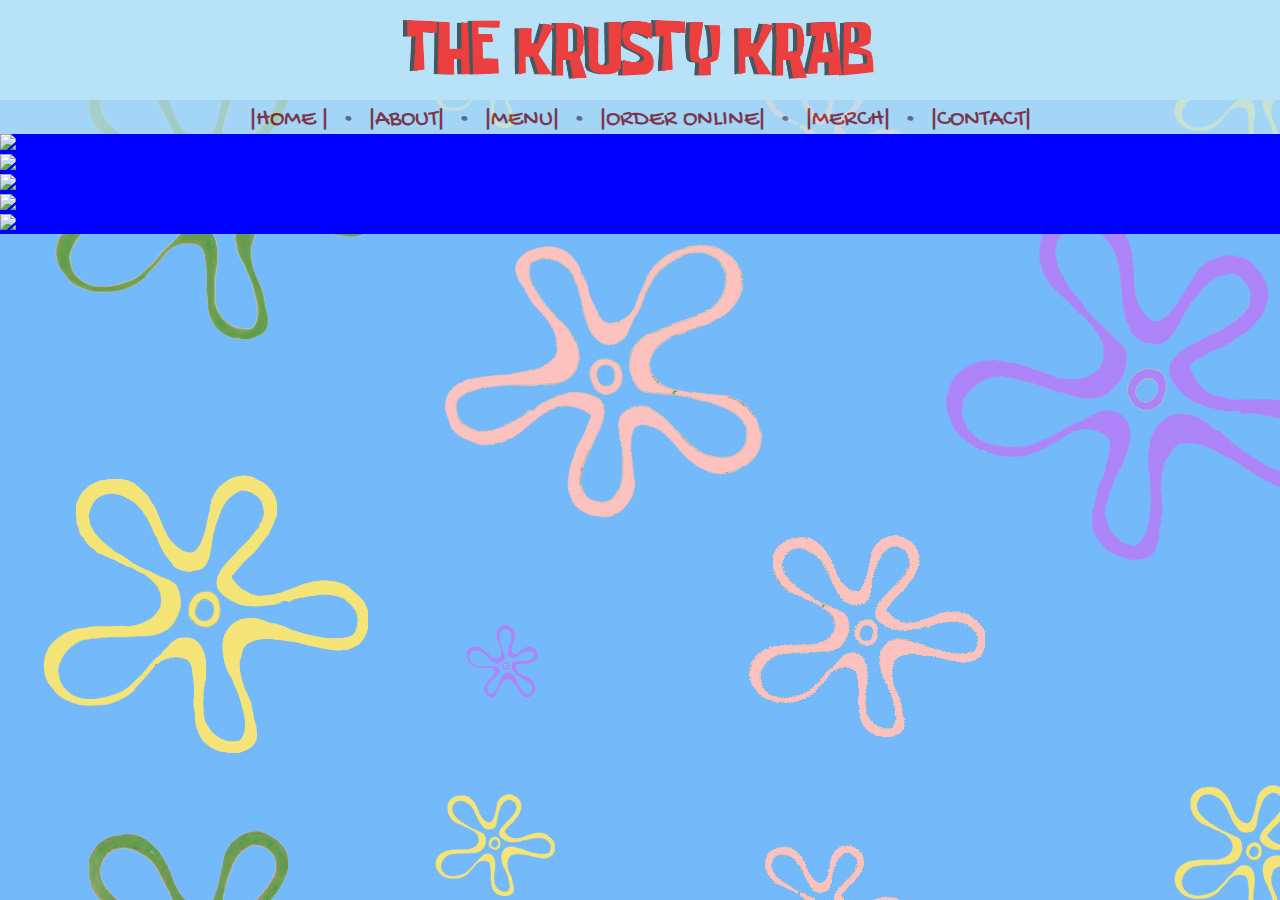
==== index.html @ c2e54823 "Done navigation" ====
<!DOCTYPE html>
<htmL>
    
<head>
    <meta charset="utf-8">
    <title>The Krusty Krab</title>
    <link rel="stylesheet" href="styles.css"/> 
    <!-- Added a favicon.ico -->
    <link rel="shortcut icon" type="image/x-icon" href="/1591166131.ico">

</head>
    
<body>
    <div class="header">
        <div class="nav">
            <div class="logo">
                <img src="img/logofornav.jpg"/>
            </div>
        </div>
        <div class= "navbar">
            <div class="links">
                <a href="#title">|HOME |</a> &bull;
                <a href="#title2">|ABOUT|</a> &bull;
                <a href="#title1">|MENU|</a>  &bull;
                <a href="#title3">|ORDER ONLINE|</a> &bull;
                <a href="#title4">|MERCH|</a> &bull;
                <a href="#title3">|CONTACT|</a> 
            </div>
        </div>
    </div>
    
<!-- https://www.cincopa.com/media-platform/wizard_gettag.aspx?fid=15392495#html -->
    
<div id="cp_widget_92cf79f1-5e9a-4912-9ac3-f0b0a0e6a9f6"></div>
    <script type="text/javascript">
        var cpo = []; cpo["_object"] ="cp_widget_92cf79f1-5e9a-4912-9ac3-f0b0a0e6a9f6"; cpo["_fid"] = "AIHAjpeDe377";
        var _cpmp = _cpmp || []; _cpmp.push(cpo);
        (function() { var cp = document.createElement("script"); cp.type = "text/javascript";
        cp.async = true; cp.src = "//www.cincopa.com/media-platform/runtime/libasync.js";
        var c = document.getElementsByTagName("script")[0];
        c.parentNode.insertBefore(cp, c); })();   
    </script>
    
    
    <div class="container">
        <div id="info">
            <div class="about">
                <img src= img/flowerbackground.jpg/>
            </div>
            <div id="menu">
                <img src= img/flowerbackground.jpg/>
            </div>
            <div id="order"><img src= img/flowerbackground.jpg/></div>
            <div id="merch"><img src= img/flowerbackground.jpg/></div>
            <div id="contact"><img src= img/flowerbackground.jpg/></div>
        </div>
    </div>
    
</body>
</htmL>
---- styles.css ----
@import url('https://fonts.googleapis.com/css2?family=Gochi+Hand&display=swap');

body {
    background-image: url(img/flowerbackground.jpg);
    margin: 0;
    max-width:100%;
}


.nav{
    max-width: 100%;
    height: 100px;
    background-color: #b7e2f7;
    text-align: center; 
    overflow:hidden;
}


.navbar{
    max-width: 100%;
    overflow:hidden;
    background-color: #b7e2f7;
    opacity: 70%;
    text-align: center;
    color: #f5b342;
}


.navbar a:hover{
    text-decoration:underline;
}

img {
    max-width: 500px;
}

.links {
    margin-top: 5px;
    font-size: 1.5rem;
    text-align: center;
    color: #4B4E61;
    font-family: 'Gochi Hand', cursive;
}

.links a {
    color:  maroon; 
    padding-left: 10px; 
    padding-right: 10px; 
    text-decoration: none;
}


.container{
    width: 1300px;
    height: 400px
    max-width: 100%;
    margin:auto;
    background-color: blue; 
    
}
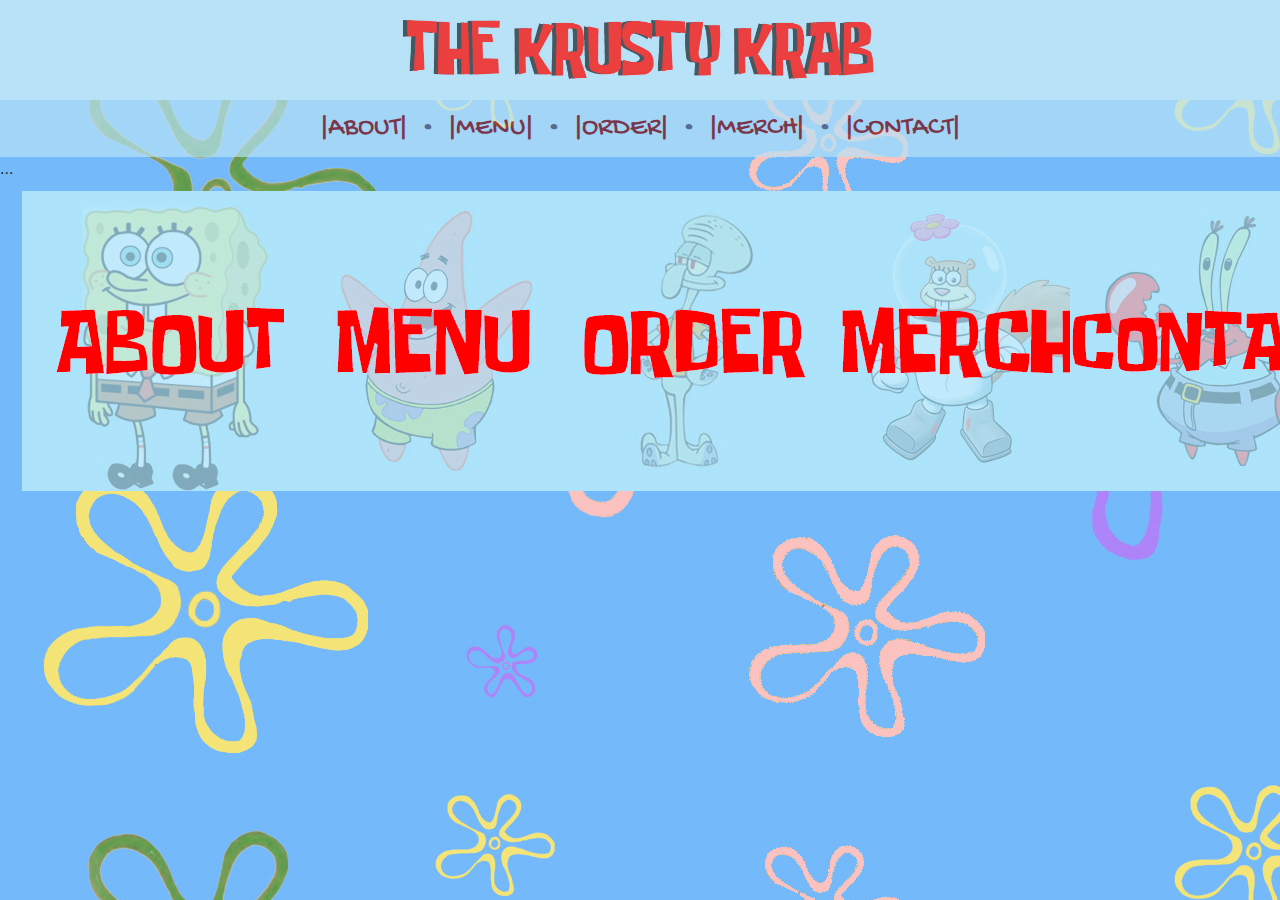
==== commit 4f89f643: "Done about me and index" ====
--- a/index.html
+++ b/index.html
@@ -7,54 +7,67 @@
     <link rel="stylesheet" href="styles.css"/> 
     <!-- Added a favicon.ico -->
     <link rel="shortcut icon" type="image/x-icon" href="/1591166131.ico">
+    
+        <!-- add the following 4 lines for Bootstrap -->
+      <meta name="viewport" content="width=device-width, initial-scale=1" />
+      <link rel="stylesheet" href="css/bootstrap.min.css" />
+      <script src="https://code.jquery.com/jquery-3.3.1.min.js"></script>
+      <script src="js/bootstrap.min.js"></script>
 
 </head>
     
 <body>
     <div class="header">
         <div class="nav">
-            <div class="logo">
+            <div class="col-lg-12 logo">
                 <img src="img/logofornav.jpg"/>
             </div>
         </div>
         <div class= "navbar">
             <div class="links">
-                <a href="#title">|HOME |</a> &bull;
-                <a href="#title2">|ABOUT|</a> &bull;
-                <a href="#title1">|MENU|</a>  &bull;
-                <a href="#title3">|ORDER ONLINE|</a> &bull;
-                <a href="#title4">|MERCH|</a> &bull;
-                <a href="#title3">|CONTACT|</a> 
+
+                <a href="about.html">|ABOUT|</a> &bull;
+                <a href="menu.html">|MENU|</a>  &bull;
+                <a href="order.html">|ORDER|</a> &bull;
+                <a href="merch.html">|MERCH|</a> &bull;
+                <a href="contact.html">|CONTACT|</a> 
             </div>
         </div>
     </div>
     
-<!-- https://www.cincopa.com/media-platform/wizard_gettag.aspx?fid=15392495#html -->
-    
-<div id="cp_widget_92cf79f1-5e9a-4912-9ac3-f0b0a0e6a9f6"></div>
+    <!-- https://www.cincopa.com/media-platform/wizard_gettag.aspx?fid=15392495#html -->
+    <div id="cp_widget_cc80663c-d01d-4562-96e7-8c22ca39094d">...</div>
     <script type="text/javascript">
-        var cpo = []; cpo["_object"] ="cp_widget_92cf79f1-5e9a-4912-9ac3-f0b0a0e6a9f6"; cpo["_fid"] = "AIHAjpeDe377";
+        var cpo = []; cpo["_object"] ="cp_widget_cc80663c-d01d-4562-96e7-8c22ca39094d"; cpo["_fid"] = "AIHAjpeDe377";
         var _cpmp = _cpmp || []; _cpmp.push(cpo);
         (function() { var cp = document.createElement("script"); cp.type = "text/javascript";
-        cp.async = true; cp.src = "//www.cincopa.com/media-platform/runtime/libasync.js";
-        var c = document.getElementsByTagName("script")[0];
-        c.parentNode.insertBefore(cp, c); })();   
+            cp.async = true; cp.src = "//www.cincopa.com/media-platform/runtime/libasync.js";
+            var c = document.getElementsByTagName("script")[0];
+            c.parentNode.insertBefore(cp, c); })(); 
     </script>
     
-    
-    <div class="container">
-        <div id="info">
-            <div class="about">
-                <img src= img/flowerbackground.jpg/>
-            </div>
-            <div id="menu">
-                <img src= img/flowerbackground.jpg/>
-            </div>
-            <div id="order"><img src= img/flowerbackground.jpg/></div>
-            <div id="merch"><img src= img/flowerbackground.jpg/></div>
-            <div id="contact"><img src= img/flowerbackground.jpg/></div>
+    <div id="container-fluid">
+        <div class= "row">
+                <div class= "col-lg-2 info">
+                    <a href= about.html><img src="img/about.jpg" alt="About" class="infoimg"></a>
+                </div>
+                <div class= "col-lg-2 info">
+                    <img src="img/menu.jpg" alt="Info" class="infoimg">
+                </div>
+                <div class= "col-lg-2 info">
+                    <img src="img/Order.jpg" alt="Order" class="infoimg">
+                </div>
+                <div class= "col-lg-2 info">
+                    <a href="merch.html"><img src="img/Merch.jpg" alt="Merch" class="infoimg"></a>
+                        
+                </div>
+                <div class= "col-lg-2 info">
+                    <img src="img/contact.jpg" alt="Contact" class="infoimg">
+                </div>
+
         </div>
     </div>
+
     
 </body>
 </htmL>
--- a/styles.css
+++ b/styles.css
@@ -11,8 +11,8 @@
     max-width: 100%;
     height: 100px;
     background-color: #b7e2f7;
-    text-align: center; 
-    overflow:hidden;
+    margin: auto;
+    text-align: center;
 }
 
 
@@ -21,23 +21,26 @@
     overflow:hidden;
     background-color: #b7e2f7;
     opacity: 70%;
-    text-align: center;
-    color: #f5b342;
+    align-content: center;
+    margin: auto;
 }
 
 
 .navbar a:hover{
-    text-decoration:underline;
+    text-decoration:underline ;
 }
 
-img {
+
+.logo img {
     max-width: 500px;
+    margin: auto;
 }
 
 .links {
     margin-top: 5px;
-    font-size: 1.5rem;
+    font-size: 1.7rem;
     text-align: center;
+    margin: auto;
     color: #4B4E61;
     font-family: 'Gochi Hand', cursive;
 }
@@ -50,11 +53,125 @@
 }
 
 
-.container{
-    width: 1300px;
-    height: 400px
+
+
+/*Home Bootstrap */
+.info {
+    height: 300px;
+    max-width: 300px;
+    margin: auto;
+    margin-top: 10px;
+}
+
+
+.blue {
+    background-color: #b7e2f7 ;
+    font-size: 1.3em;
+    opacity: 70%;
+    font-family: 'Gochi Hand', cursive;
+    text-align: center;
+    color: maroon; 
+}
+
+.crew img {
+    max-width: 600px;
+    margin: auto;
+}
+
+.crew {
+    margin: auto;
+    text-align: center;
+}
+
+.map {
+    background-image: url(img/bikinimap.jpg);
+    height: 500px;
+    opacity: 50%;
+    text-align: center;
+    background-position: center;
+}
+
+.adress {
+    text-align: center;
+    margin-top: 200px;
+    font-size: 4.0rem;
+    font-family: 'Gochi Hand', cursive;
+    color: maroon;
+}
+ 
+.container {
+    background-color: #b7e2f7 ;
+    height: 100%;
     max-width: 100%;
-    margin:auto;
-    background-color: blue; 
-    
-}+    opacity:70%;
+    text-align: center;
+    font-size: 1.5rem
+}
+
+.container p {
+    margin-right: 500px;
+    margin-left: 500px
+}
+
+
+
+.text{
+    text-align: center;
+    margin: auto;
+}
+ /*sm devices */ 
+@media (min-width: 400px) {
+    .info {max-width: 100px;}
+    .info {max-height: 200px;}
+    .crew  {max-width: 150px;}
+    .crew  {max-height:  150px;}
+    .container {max-height: 100%;}
+    .container p {margin-right: 10px;}
+    .container p {margin-left: 10px;}
+}
+
+ 
+/* md devices */
+@media (min-width: 992px) {
+    .info {max-width:200px;}
+    .info {max-height: 200px;}
+    .crew {max-width: 300px;}
+    .crew  {max-height: 300px;}
+    .container {max-height: 100%;}
+    .container p {margin-right: 300px;}
+    .container p {margin-left: 300px;}
+}
+            
+/* lg device */
+@media (min-width: 1200px) {
+    .infoimg {max-width: 300px;}
+    .infoimg {max-height: 300px;}
+    .crew {max-width: 400px; }
+    .crew {max-height: 400px;}
+    .container {max-height: 100%;}
+    .container p {margin-right: 500px;}
+    .container p {margin-left: 500px;}
+
+}
+
+/* xl device */
+            
+ @media (min-width: 1500px){
+     .info {max-width: 300px;}
+     .info {max-width: 300px;}
+     .crew {max-width: 550px; }
+     .crew {max-height: 550px;}
+     .container {max-height: 100%;}
+     .container p {margin-right: 400px;}
+     .container p {margin-left: 400px;}
+     
+ }
+
+
+
+
+
+
+
+
+
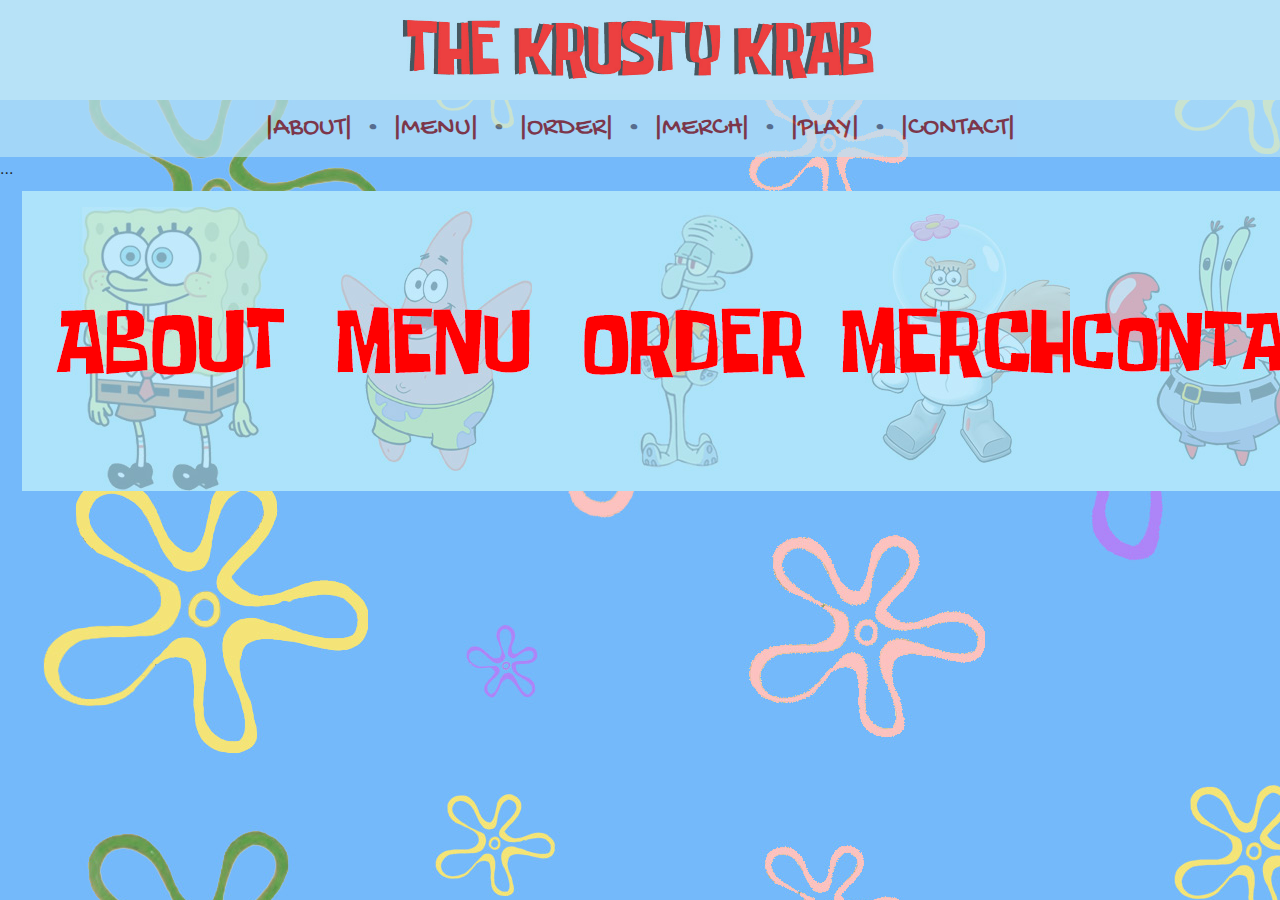
==== commit fe0aab90: "linked to game.html" ====
--- a/index.html
+++ b/index.html
@@ -30,6 +30,7 @@
                 <a href="menu.html">|MENU|</a>  &bull;
                 <a href="order.html">|ORDER|</a> &bull;
                 <a href="merch.html">|MERCH|</a> &bull;
+                <a href="game.html">|PLAY|</a> &bull;
                 <a href="contact.html">|CONTACT|</a> 
             </div>
         </div>
--- a/styles.css
+++ b/styles.css
@@ -168,10 +168,29 @@
  }
 
 
+div.gallery {
+  margin: 5px;
+  border: 1px solid #ccc;
+  float: left;
+  width: 180px;
+}
+
+div.gallery:hover {
+  border: 1px solid #777;
+}
+
+div.gallery img {
+  width: 100%;
+  height: auto;
+}
+
+div.desc {
+  padding: 15px;
+  text-align: center;
+}
 
 
 
+    
 
 
-
-
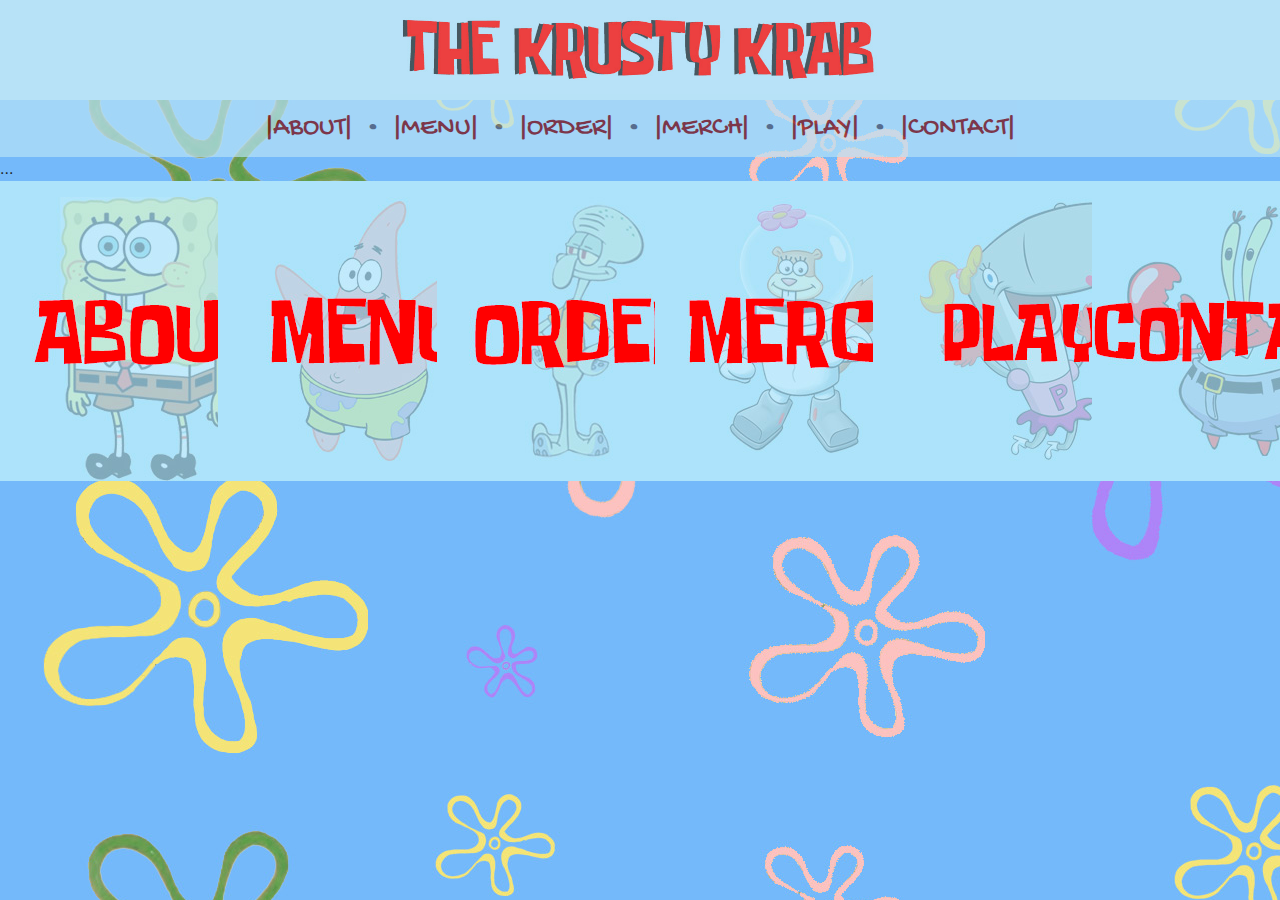
==== commit 1ae57fa8: "Made Gallery in menu.html" ====
--- a/index.html
+++ b/index.html
@@ -49,20 +49,23 @@
     
     <div id="container-fluid">
         <div class= "row">
-                <div class= "col-lg-2 info">
+                <div class= "col-sm-2 info">
                     <a href= about.html><img src="img/about.jpg" alt="About" class="infoimg"></a>
                 </div>
-                <div class= "col-lg-2 info">
-                    <img src="img/menu.jpg" alt="Info" class="infoimg">
+                <div class= "col-sm-2 info">
+                    <img src="img/menu.jpg" alt="Menu" class="infoimg">
                 </div>
-                <div class= "col-lg-2 info">
+                <div class= "col-sm-2 info">
                     <img src="img/Order.jpg" alt="Order" class="infoimg">
                 </div>
-                <div class= "col-lg-2 info">
+                <div class= "col-sm-2 info">
                     <a href="merch.html"><img src="img/Merch.jpg" alt="Merch" class="infoimg"></a>
                         
                 </div>
-                <div class= "col-lg-2 info">
+                <div class= "col-sm-2 info">
+                    <img src="img/play.jpg" alt="Play" class="infoimg">
+                </div>
+                <div class= "col-sm-2 info">
                     <img src="img/contact.jpg" alt="Contact" class="infoimg">
                 </div>
 
--- a/styles.css
+++ b/styles.css
@@ -55,13 +55,23 @@
 
 
 
-/*Home Bootstrap */
+/*Bootstrap */
 .info {
-    height: 300px;
-    max-width: 300px;
-    margin: auto;
-    margin-top: 10px;
-}
+    max-height:200px;
+    max-width: 200px;
+    margin-left: auto;
+    margin-right: auto;
+    
+
+}
+
+.infoimg{
+    max-height: 200px;
+    max-width: 200px;
+    margin: auto;
+    text-align: center;
+}
+
 
 
 .blue {
@@ -121,8 +131,10 @@
 }
  /*sm devices */ 
 @media (min-width: 400px) {
-    .info {max-width: 100px;}
+    .info {max-width: 200px;}
     .info {max-height: 200px;}
+    .infoimg {max-width: 200px;}
+    .infoimg {max-width: 200px;}
     .crew  {max-width: 150px;}
     .crew  {max-height:  150px;}
     .container {max-height: 100%;}
@@ -133,8 +145,8 @@
  
 /* md devices */
 @media (min-width: 992px) {
-    .info {max-width:200px;}
-    .info {max-height: 200px;}
+    .info {max-width:300px;}
+    .info {max-height: 300px;}
     .crew {max-width: 300px;}
     .crew  {max-height: 300px;}
     .container {max-height: 100%;}
@@ -144,6 +156,8 @@
             
 /* lg device */
 @media (min-width: 1200px) {
+    .info {max-width: 300px}
+    .info {max-height: inherit}
     .infoimg {max-width: 300px;}
     .infoimg {max-height: 300px;}
     .crew {max-width: 400px; }
@@ -159,6 +173,8 @@
  @media (min-width: 1500px){
      .info {max-width: 300px;}
      .info {max-width: 300px;}
+    .infoimg {max-width: 270px;}
+     .infoimg {max-width: 270px;}
      .crew {max-width: 550px; }
      .crew {max-height: 550px;}
      .container {max-height: 100%;}
@@ -168,26 +184,16 @@
  }
 
 
-div.gallery {
-  margin: 5px;
-  border: 1px solid #ccc;
-  float: left;
-  width: 180px;
-}
-
-div.gallery:hover {
-  border: 1px solid #777;
-}
-
-div.gallery img {
-  width: 100%;
-  height: auto;
-}
-
-div.desc {
-  padding: 15px;
-  text-align: center;
-}
+#gallery img{
+    max-width: 190px;
+    padding-top: 10px;
+}
+
+#gallery {
+    margin: auto;
+    text-align: center;
+}
+
 
 
 
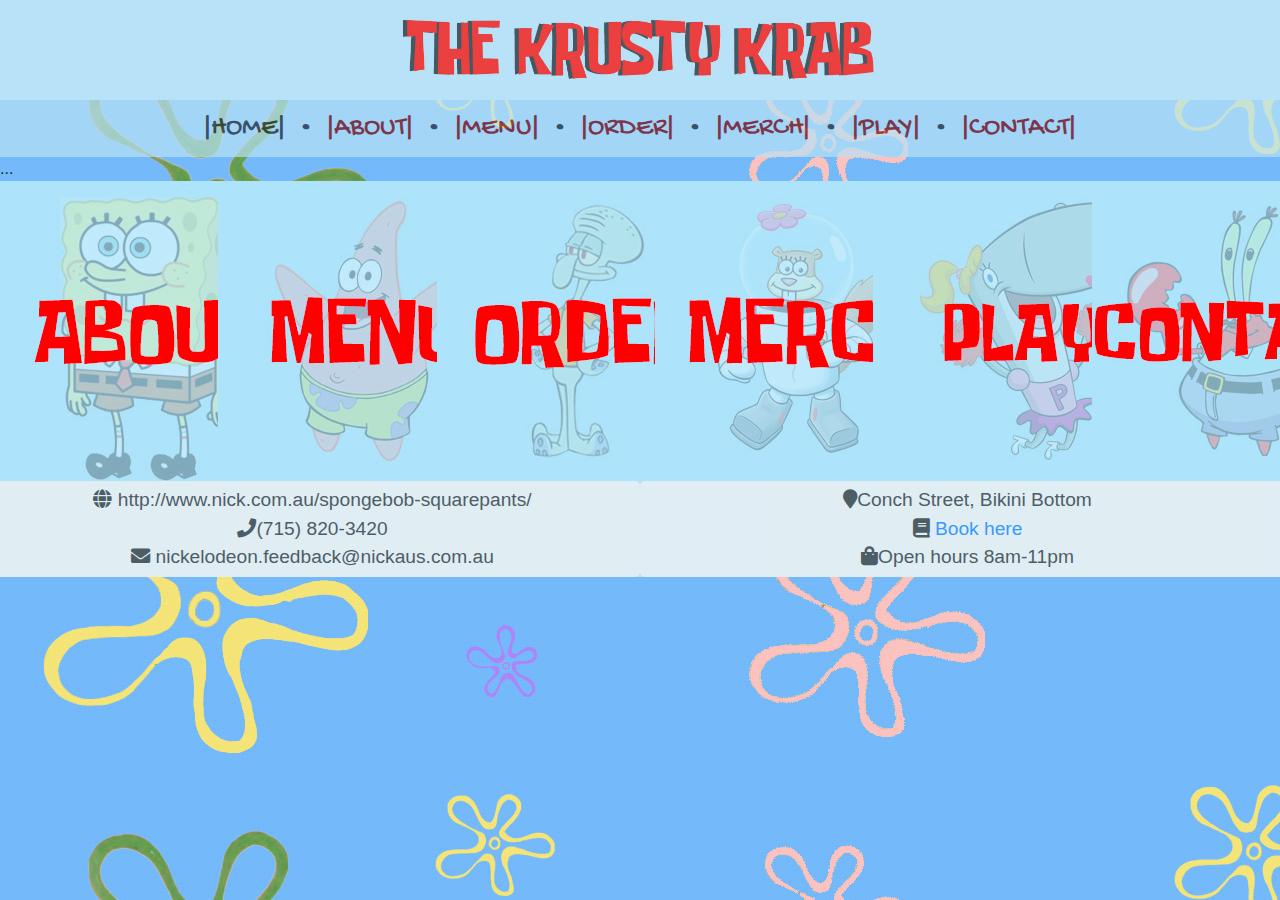
==== commit ae9492a4: "fixed indenting" ====
--- a/index.html
+++ b/index.html
@@ -1,22 +1,26 @@
 <!DOCTYPE html>
 <htmL>
-    
 <head>
     <meta charset="utf-8">
     <title>The Krusty Krab</title>
+    
+    <!--Connects to styles.css-->
     <link rel="stylesheet" href="styles.css"/> 
+    
     <!-- Added a favicon.ico -->
     <link rel="shortcut icon" type="image/x-icon" href="/1591166131.ico">
     
-        <!-- add the following 4 lines for Bootstrap -->
-      <meta name="viewport" content="width=device-width, initial-scale=1" />
-      <link rel="stylesheet" href="css/bootstrap.min.css" />
-      <script src="https://code.jquery.com/jquery-3.3.1.min.js"></script>
-      <script src="js/bootstrap.min.js"></script>
-
+    <!-- add the following 4 lines for Bootstrap -->
+    <meta name="viewport" content="width=device-width, initial-scale=1" />
+    <link rel="stylesheet" href="css/bootstrap.min.css" />
+    <script src="https://code.jquery.com/jquery-3.3.1.min.js"></script>
+    <script src="js/bootstrap.min.js"></script>
+    
+    <!-- Font awesome icons-->
+    <link rel="stylesheet" href="http://use.fontawesome.com/releases/v5.8.1/css/all.css"/>
 </head>
-    
 <body>
+    <!-- Navigation -->
     <div class="header">
         <div class="nav">
             <div class="col-lg-12 logo">
@@ -25,7 +29,7 @@
         </div>
         <div class= "navbar">
             <div class="links">
-
+                <a>|HOME|</a> &bull;
                 <a href="about.html">|ABOUT|</a> &bull;
                 <a href="menu.html">|MENU|</a>  &bull;
                 <a href="order.html">|ORDER|</a> &bull;
@@ -37,41 +41,63 @@
     </div>
     
     <!-- https://www.cincopa.com/media-platform/wizard_gettag.aspx?fid=15392495#html -->
+    <!-- SLIDE SHOW -->
     <div id="cp_widget_cc80663c-d01d-4562-96e7-8c22ca39094d">...</div>
     <script type="text/javascript">
         var cpo = []; cpo["_object"] ="cp_widget_cc80663c-d01d-4562-96e7-8c22ca39094d"; cpo["_fid"] = "AIHAjpeDe377";
         var _cpmp = _cpmp || []; _cpmp.push(cpo);
-        (function() { var cp = document.createElement("script"); cp.type = "text/javascript";
+        (function() { var cp = document.createElement("script"); cp.type =  "text/javascript";
             cp.async = true; cp.src = "//www.cincopa.com/media-platform/runtime/libasync.js";
-            var c = document.getElementsByTagName("script")[0];
-            c.parentNode.insertBefore(cp, c); })(); 
+                var c = document.getElementsByTagName("script")[0];
+                 c.parentNode.insertBefore(cp, c); })(); 
     </script>
-    
+
+    <!-- Bootstrap image links to pages -->
     <div id="container-fluid">
         <div class= "row">
                 <div class= "col-sm-2 info">
                     <a href= about.html><img src="img/about.jpg" alt="About" class="infoimg"></a>
                 </div>
                 <div class= "col-sm-2 info">
-                    <img src="img/menu.jpg" alt="Menu" class="infoimg">
+                    <a href="menu.html">
+                    <img src="img/menu.jpg" alt="Menu" class="infoimg"></a>
                 </div>
                 <div class= "col-sm-2 info">
-                    <img src="img/Order.jpg" alt="Order" class="infoimg">
+                    <a href="order.html">
+                    <img src="img/Order.jpg" alt="Order" class="infoimg"></a>
                 </div>
                 <div class= "col-sm-2 info">
-                    <a href="merch.html"><img src="img/Merch.jpg" alt="Merch" class="infoimg"></a>
-                        
+                    <a href="merch.html"><img src="img/Merch.jpg" alt="Merch" class="infoimg"></a>     
                 </div>
                 <div class= "col-sm-2 info">
-                    <img src="img/play.jpg" alt="Play" class="infoimg">
+                    <a href="game.html">
+                    <img src="img/play.jpg" alt="Play" class="infoimg"></a>
                 </div>
                 <div class= "col-sm-2 info">
-                    <img src="img/contact.jpg" alt="Contact" class="infoimg">
+                    <a href="contact.html">
+                    <img src="img/contact.jpg" alt="Contact" class="infoimg"></a>
                 </div>
-
         </div>
     </div>
-
-    
+    <footer>
+        <!-- Icons from font awesome -->
+        <div class="row">
+            <div class="col-lg-6 container">
+                <i class="fa fa-globe" aria-hidden="true"></i> http://www.nick.com.au/spongebob-squarepants/
+                <br>
+                <i class="fa fa-phone" aria-hidden="true"></i>(715) 820-3420
+                <br>
+                <i class="fa fa-envelope" aria-hidden="true"></i> nickelodeon.feedback@nickaus.com.au 
+            </div>
+            
+            <div class="col-lg-6 container">
+                <i class="fa fa-map-marker" aria-hidden="true"></i>Conch Street, Bikini Bottom
+                <br>
+                <i class="fa fa-book" aria-hidden="true"></i> <a href="contact.html">Book here</a>
+                <br>
+                <i class="fa fa-shopping-bag" aria-hidden="true"></i>Open hours 8am-11pm
+            </div>
+        </div>
+    </footer>
 </body>
 </htmL>
--- a/styles.css
+++ b/styles.css
@@ -26,9 +26,6 @@
 }
 
 
-.navbar a:hover{
-    text-decoration:underline ;
-}
 
 
 .logo img {
@@ -39,11 +36,13 @@
 .links {
     margin-top: 5px;
     font-size: 1.7rem;
-    text-align: center;
-    margin: auto;
-    color: #4B4E61;
+
+    text-align: center;
+    margin: auto;
+    color: ;
     font-family: 'Gochi Hand', cursive;
 }
+
 
 .links a {
     color:  maroon; 
@@ -54,7 +53,6 @@
 
 
 
-
 /*Bootstrap */
 .info {
     max-height:200px;
@@ -115,8 +113,10 @@
     max-width: 100%;
     opacity:70%;
     text-align: center;
-    font-size: 1.5rem
-}
+    font-size: 1.2rem
+}
+
+
 
 .container p {
     margin-right: 500px;
@@ -129,6 +129,19 @@
     text-align: center;
     margin: auto;
 }
+
+.social img{
+    max-width: 200px;
+    max-height: 200px;
+    margin: auto;
+}
+
+.social{
+    max-width: 200px;
+    max-height: 200px;
+    margin:auto;
+}
+
  /*sm devices */ 
 @media (min-width: 400px) {
     .info {max-width: 200px;}
@@ -140,6 +153,7 @@
     .container {max-height: 100%;}
     .container p {margin-right: 10px;}
     .container p {margin-left: 10px;}
+    .socail
 }
 
  
@@ -165,6 +179,8 @@
     .container {max-height: 100%;}
     .container p {margin-right: 500px;}
     .container p {margin-left: 500px;}
+    .social{max-height: 400px;}
+    .social{ max-width: 400px;}
 
 }
 
@@ -180,10 +196,11 @@
      .container {max-height: 100%;}
      .container p {margin-right: 400px;}
      .container p {margin-left: 400px;}
-     
+     .social{max-height: 400px;}
+     .social{ max-width: 400px;}
  }
 
-
+/** GALLERY **/
 #gallery img{
     max-width: 190px;
     padding-top: 10px;
@@ -195,8 +212,82 @@
 }
 
 
-
-
+/* Style inputs with type="text", select elements and textareas */
+input[type=text], input[type=date], input[type=time],input[type=tel],input[type=email],select, textarea {
+    width: 90%; /* Full width */
+    height: 20px;
+    margin: auto;
+    padding: 10px; /* Some padding */ 
+    border: 2px solid #ccc; /* Gray border */
+    border-radius: 10px; /* Rounded borders  */
+    box-sizing: border-box; /* Make sure that padding and width stays in place */
+    resize: vertical;/* Allow the user to vertically resize the textarea (not horizontally) */
+    font-size: 1.2rem;
+}
+
+/* Style the submit button with a specific background color etc */
+input[type=submit] {
+    background-color: #4CAF50;
+    color: white;
+    border: none;
+    border-radius: 10px;
+    padding: 15px;
+    cursor: pointer;
+}
+
+/* When moving the mouse over the submit button, add a darker green color */
+input[type=submit]:hover {
+    background-color: #45a049;
+}
+
+/* Add a background color and some padding around the form */
+.container {
+    border-radius: 5px;
+    background-color: #f2f2f2;
+    padding: 5px;
+    font-size: 1.2rem;
+}
     
 
-
+.card {
+  box-shadow: 0 4px 8px 0 rgba(0, 0, 0, 0.2);
+  max-width: 50%;
+    padding: 0px;
+  margin: auto;
+  text-align: center;
+  font-family: arial;
+}
+
+.price {
+  color: grey;
+  font-size: 18px;
+}
+
+.card button {
+  border: none;
+  outline: 0;
+  padding: 5px;
+  color: white;
+  background-color: #000;
+  text-align: center;
+  cursor: pointer;
+  width: 100%;
+  font-size: 18px;
+}
+
+.card button:hover {
+  opacity: 0.7;
+}
+
+
+
+/** FOOTER **/
+footer{
+    max-width: 100%;
+    background-color: #b7e2f7;
+}
+
+
+
+
+
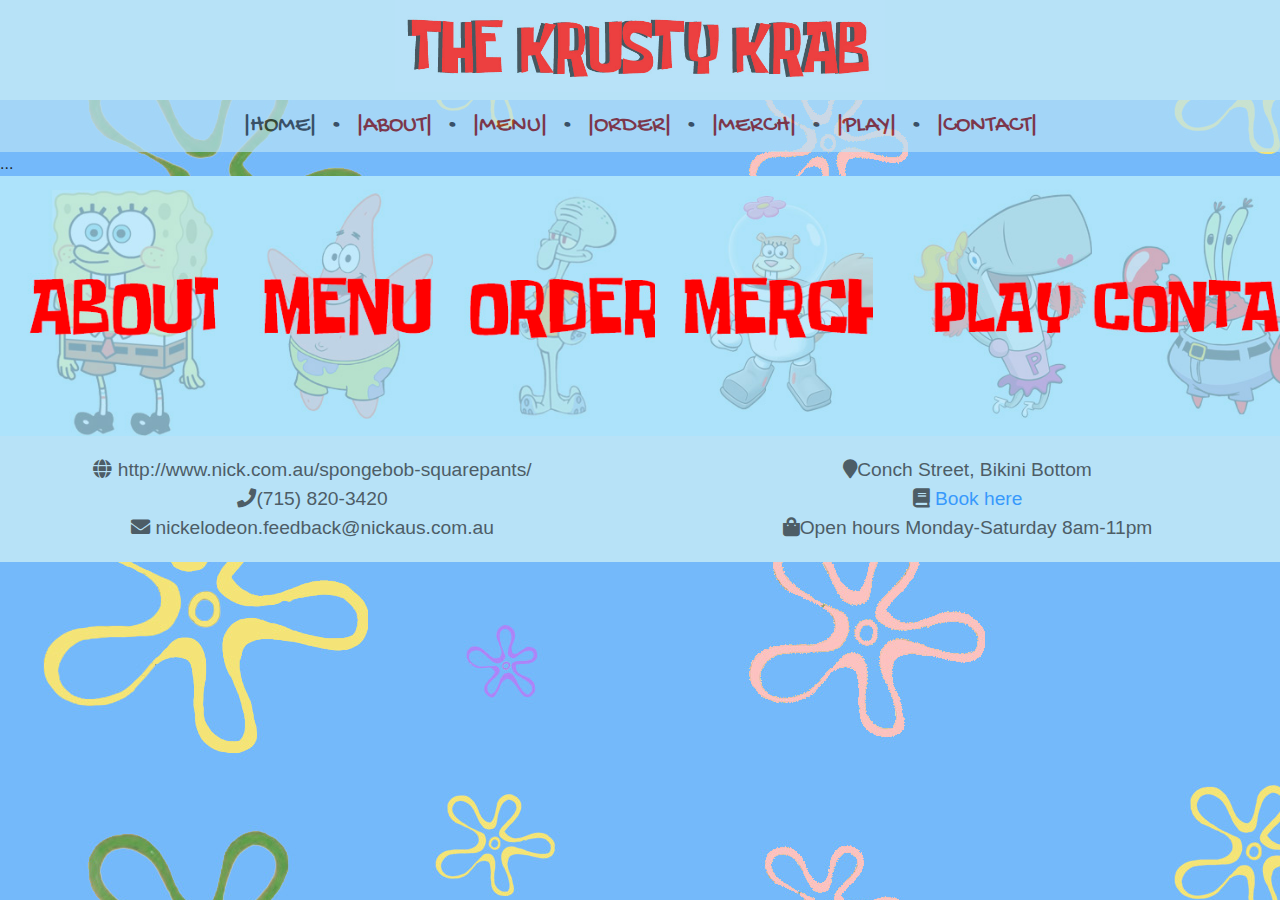
==== commit 0e74363c: "Done website" ====
--- a/index.html
+++ b/index.html
@@ -55,25 +55,25 @@
     <!-- Bootstrap image links to pages -->
     <div id="container-fluid">
         <div class= "row">
-                <div class= "col-sm-2 info">
+                <div class= "col-md-2 info">
                     <a href= about.html><img src="img/about.jpg" alt="About" class="infoimg"></a>
                 </div>
-                <div class= "col-sm-2 info">
+                <div class= "col-md-2 info">
                     <a href="menu.html">
                     <img src="img/menu.jpg" alt="Menu" class="infoimg"></a>
                 </div>
-                <div class= "col-sm-2 info">
+                <div class= "col-md-2 info">
                     <a href="order.html">
                     <img src="img/Order.jpg" alt="Order" class="infoimg"></a>
                 </div>
-                <div class= "col-sm-2 info">
+                <div class= "col-md-2 info">
                     <a href="merch.html"><img src="img/Merch.jpg" alt="Merch" class="infoimg"></a>     
                 </div>
-                <div class= "col-sm-2 info">
+                <div class= "col-md-2 info">
                     <a href="game.html">
                     <img src="img/play.jpg" alt="Play" class="infoimg"></a>
                 </div>
-                <div class= "col-sm-2 info">
+                <div class= "col-md-2 info">
                     <a href="contact.html">
                     <img src="img/contact.jpg" alt="Contact" class="infoimg"></a>
                 </div>
@@ -95,7 +95,7 @@
                 <br>
                 <i class="fa fa-book" aria-hidden="true"></i> <a href="contact.html">Book here</a>
                 <br>
-                <i class="fa fa-shopping-bag" aria-hidden="true"></i>Open hours 8am-11pm
+                <i class="fa fa-shopping-bag" aria-hidden="true"></i>Open hours Monday-Saturday 8am-11pm
             </div>
         </div>
     </footer>
--- a/styles.css
+++ b/styles.css
@@ -1,3 +1,4 @@
+/** FONT **/
 @import url('https://fonts.googleapis.com/css2?family=Gochi+Hand&display=swap');
 
 body {
@@ -6,7 +7,7 @@
     max-width:100%;
 }
 
-
+/** Navigation **/
 .nav{
     max-width: 100%;
     height: 100px;
@@ -18,28 +19,24 @@
 
 .navbar{
     max-width: 100%;
-    overflow:hidden;
+    overflow: hidden;
     background-color: #b7e2f7;
     opacity: 70%;
-    align-content: center;
-    margin: auto;
-}
-
-
-
-
+    text-align: center;
+    margin: auto;
+}
+
+/**Logo, made in photoshop - Spongeyboy font **/
 .logo img {
-    max-width: 500px;
+    max-width: 490px;
     margin: auto;
 }
 
 .links {
     margin-top: 5px;
-    font-size: 1.7rem;
-
-    text-align: center;
-    margin: auto;
-    color: ;
+    font-size: 1.5rem;
+    text-align: center;
+    margin: auto;
     font-family: 'Gochi Hand', cursive;
 }
 
@@ -53,24 +50,20 @@
 
 
 
-/*Bootstrap */
+/** Bootstrap **/
 .info {
-    max-height:200px;
+    max-height: 200px;
     max-width: 200px;
     margin-left: auto;
     margin-right: auto;
-    
-
-}
-
-.infoimg{
-    max-height: 200px;
-    max-width: 200px;
-    margin: auto;
-    text-align: center;
-}
-
-
+}
+
+.infoimg {
+    max-height: 170px;
+    max-width: 170px;
+    margin: auto;
+    text-align: center;
+}
 
 .blue {
     background-color: #b7e2f7 ;
@@ -81,6 +74,8 @@
     color: maroon; 
 }
 
+
+/** Our crew **/
 .crew img {
     max-width: 600px;
     margin: auto;
@@ -90,6 +85,16 @@
     margin: auto;
     text-align: center;
 }
+
+.address {
+    text-align: center;
+    margin-top: 200px;
+    font-size: 4.0rem;
+    text-decoration: underline;
+    font-family: 'Gochi Hand', cursive;
+    color: maroon;
+}
+ 
 
 .map {
     background-image: url(img/bikinimap.jpg);
@@ -99,14 +104,6 @@
     background-position: center;
 }
 
-.adress {
-    text-align: center;
-    margin-top: 200px;
-    font-size: 4.0rem;
-    font-family: 'Gochi Hand', cursive;
-    color: maroon;
-}
- 
 .container {
     background-color: #b7e2f7 ;
     height: 100%;
@@ -116,51 +113,50 @@
     font-size: 1.2rem
 }
 
-
-
 .container p {
     margin-right: 500px;
     margin-left: 500px
 }
 
-
-
 .text{
     text-align: center;
     margin: auto;
 }
 
 .social img{
-    max-width: 200px;
-    max-height: 200px;
-    margin: auto;
+    max-width: 170px;
+    max-height: 170px;
+    margin: auto;
+    text-align: center;
 }
 
 .social{
     max-width: 200px;
     max-height: 200px;
-    margin:auto;
+    margin: auto;
+    text-align: center;
 }
 
  /*sm devices */ 
 @media (min-width: 400px) {
     .info {max-width: 200px;}
     .info {max-height: 200px;}
-    .infoimg {max-width: 200px;}
-    .infoimg {max-width: 200px;}
+    .infoimg {max-width: 150px;}
+    .infoimg {max-width: 150px;}
     .crew  {max-width: 150px;}
     .crew  {max-height:  150px;}
     .container {max-height: 100%;}
     .container p {margin-right: 10px;}
     .container p {margin-left: 10px;}
-    .socail
 }
 
  
 /* md devices */
 @media (min-width: 992px) {
-    .info {max-width:300px;}
-    .info {max-height: 300px;}
+    .info {max-width: 200px}
+    .info {max-height: 200px}
+    .infoimg {max-width: 200px;}
+    .infoimg {max-height: 200px;}    
     .crew {max-width: 300px;}
     .crew  {max-height: 300px;}
     .container {max-height: 100%;}
@@ -170,18 +166,15 @@
             
 /* lg device */
 @media (min-width: 1200px) {
-    .info {max-width: 300px}
-    .info {max-height: inherit}
-    .infoimg {max-width: 300px;}
-    .infoimg {max-height: 300px;}
+    .info {max-width: 350px}
+    .info {max-height: 350px}
+    .infoimg {max-width: 260px;}
+    .infoimg {max-height: 260px;}
     .crew {max-width: 400px; }
     .crew {max-height: 400px;}
     .container {max-height: 100%;}
     .container p {margin-right: 500px;}
     .container p {margin-left: 500px;}
-    .social{max-height: 400px;}
-    .social{ max-width: 400px;}
-
 }
 
 /* xl device */
@@ -189,15 +182,15 @@
  @media (min-width: 1500px){
      .info {max-width: 300px;}
      .info {max-width: 300px;}
-    .infoimg {max-width: 270px;}
+     .infoimg {max-width: 270px;}
      .infoimg {max-width: 270px;}
      .crew {max-width: 550px; }
      .crew {max-height: 550px;}
      .container {max-height: 100%;}
      .container p {margin-right: 400px;}
      .container p {margin-left: 400px;}
-     .social{max-height: 400px;}
-     .social{ max-width: 400px;}
+     .social img {max-height: 400px;}
+     .social img{ max-width: 400px;}
  }
 
 /** GALLERY **/
@@ -211,6 +204,8 @@
     text-align: center;
 }
 
+
+/** Used Template from W3 Schools **/
 
 /* Style inputs with type="text", select elements and textareas */
 input[type=text], input[type=date], input[type=time],input[type=tel],input[type=email],select, textarea {
@@ -242,43 +237,39 @@
 
 /* Add a background color and some padding around the form */
 .container {
-    border-radius: 5px;
-    background-color: #f2f2f2;
+    margin: auto;
+    padding: 20px;
+    
+}
+    
+.card {
+    box-shadow: 0 4px 8px 0 rgba(0, 0, 0, 0.2);
+    max-width: 50%;
+    padding: 0px;
+    text-align: center;
+    font-family: arial;
+}
+
+.price {
+    color: grey;
+    font-size: 18px;
+}
+
+.card button {
+    border: none;
+    outline: 0;
     padding: 5px;
-    font-size: 1.2rem;
-}
-    
-
-.card {
-  box-shadow: 0 4px 8px 0 rgba(0, 0, 0, 0.2);
-  max-width: 50%;
-    padding: 0px;
-  margin: auto;
-  text-align: center;
-  font-family: arial;
-}
-
-.price {
-  color: grey;
-  font-size: 18px;
-}
-
-.card button {
-  border: none;
-  outline: 0;
-  padding: 5px;
-  color: white;
-  background-color: #000;
-  text-align: center;
-  cursor: pointer;
-  width: 100%;
-  font-size: 18px;
+    color: white;
+    background-color: #000;
+    text-align: center;
+    cursor: pointer;
+    width: 100%;
+    font-size: 18px;
 }
 
 .card button:hover {
-  opacity: 0.7;
-}
-
+    opacity: 0.7;
+}
 
 
 /** FOOTER **/
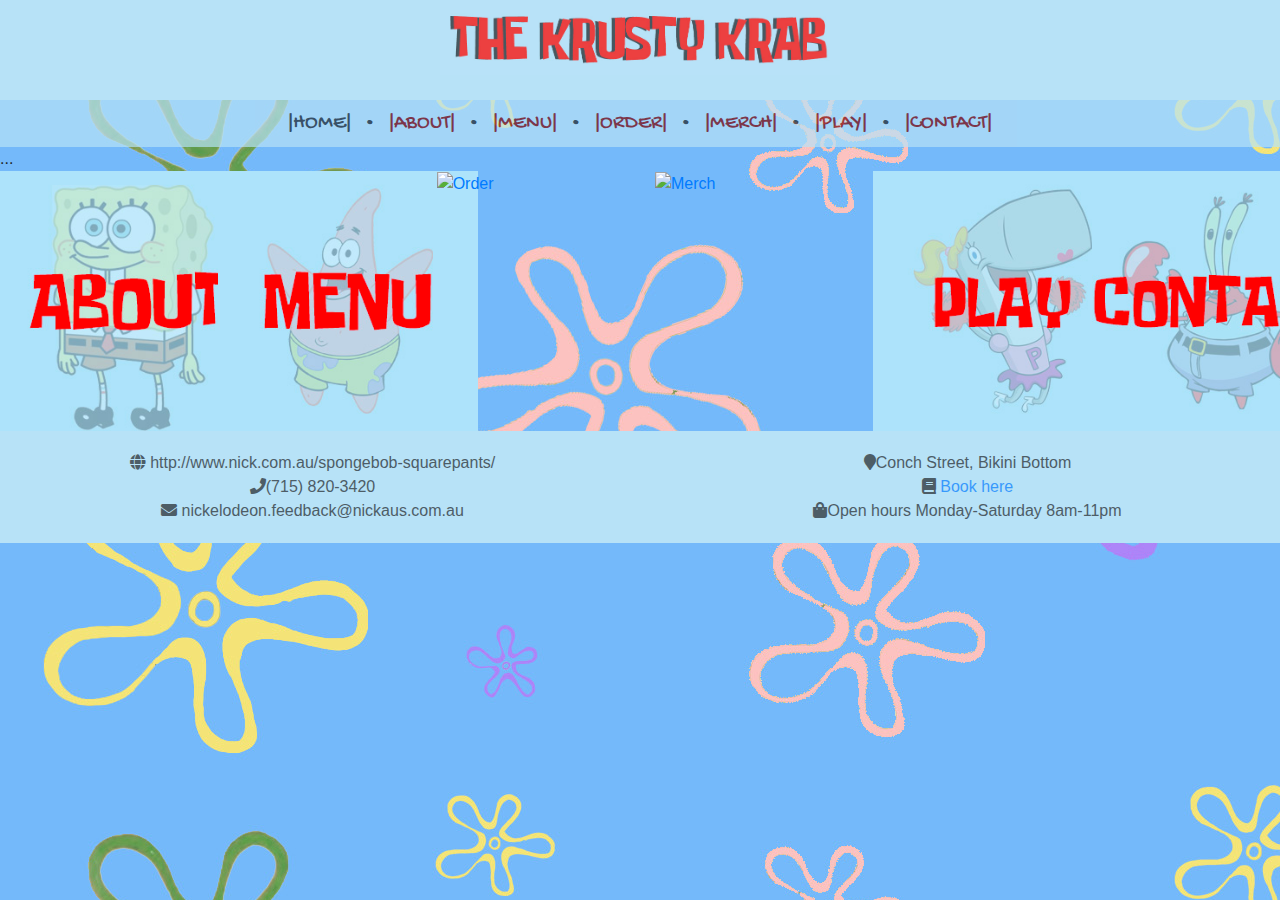
==== commit 04194240: "websitefinished" ====
--- a/index.html
+++ b/index.html
@@ -64,10 +64,10 @@
                 </div>
                 <div class= "col-md-2 info">
                     <a href="order.html">
-                    <img src="img/Order.jpg" alt="Order" class="infoimg"></a>
+                    <img src="img/order.jpg" alt="Order" class="infoimg"></a>
                 </div>
                 <div class= "col-md-2 info">
-                    <a href="merch.html"><img src="img/Merch.jpg" alt="Merch" class="infoimg"></a>     
+                    <a href="merch.html"><img src="img/merch.jpg" alt="Merch" class="infoimg"></a>     
                 </div>
                 <div class= "col-md-2 info">
                     <a href="game.html">
--- a/styles.css
+++ b/styles.css
@@ -34,7 +34,7 @@
 
 .links {
     margin-top: 5px;
-    font-size: 1.5rem;
+    font-size: 1.3rem;
     text-align: center;
     margin: auto;
     font-family: 'Gochi Hand', cursive;
@@ -67,7 +67,7 @@
 
 .blue {
     background-color: #b7e2f7 ;
-    font-size: 1.3em;
+    font-size: 1.0rem;
     opacity: 70%;
     font-family: 'Gochi Hand', cursive;
     text-align: center;
@@ -110,12 +110,11 @@
     max-width: 100%;
     opacity:70%;
     text-align: center;
-    font-size: 1.2rem
+    font-size: 1.0rem
 }
 
 .container p {
-    margin-right: 500px;
-    margin-left: 500px
+    margin: auto;
 }
 
 .text{
@@ -137,8 +136,9 @@
     text-align: center;
 }
 
- /*sm devices */ 
-@media (min-width: 400px) {
+/*XS*/
+@media (min-width: 0px) {
+    .logo img{ max-width: 250px;}
     .info {max-width: 200px;}
     .info {max-height: 200px;}
     .infoimg {max-width: 150px;}
@@ -148,6 +148,23 @@
     .container {max-height: 100%;}
     .container p {margin-right: 10px;}
     .container p {margin-left: 10px;}
+    #controls, #controls2, #controls3, #controls4, #controls5, #controls6, #reset{ max-width: 250px;}
+}
+
+
+ /*sm devices */ 
+@media (min-width: 400px) {
+    .logo img{ max-width: 400px;}
+    .info {max-width: 200px;}
+    .info {max-height: 200px;}
+    .infoimg {max-width: 150px;}
+    .infoimg {max-width: 150px;}
+    .crew  {max-width: 150px;}
+    .crew  {max-height:  150px;}
+    .container {max-height: 100%;}
+    .container p {margin-right: 10px;}
+    .container p {margin-left: 10px;}
+
 }
 
  
